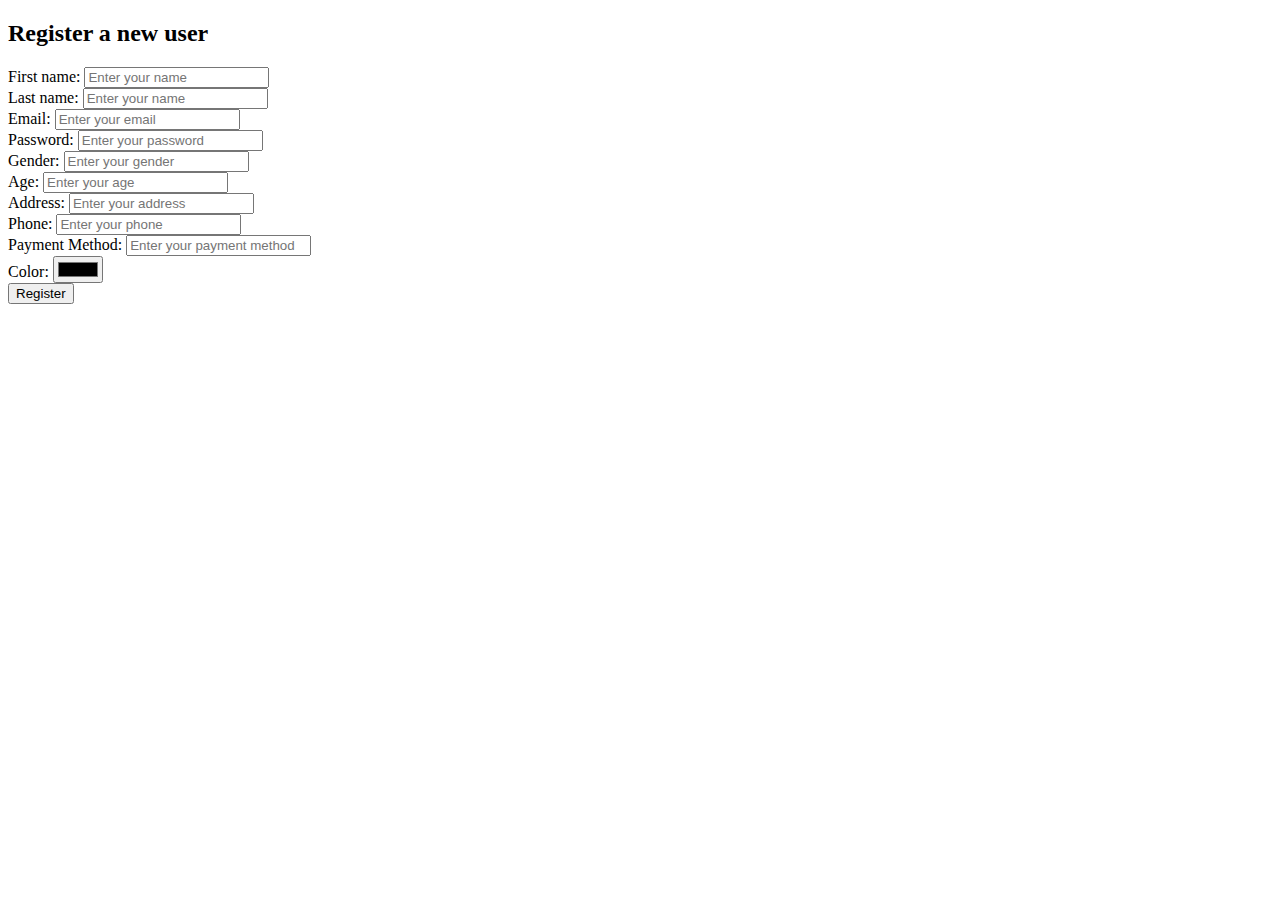
==== register.HTML @ 1d781520 "user registration 1" ====
<!DOCTYPE html>
<html lang="en">
<head>
    <meta charset="UTF-8">
    <meta http-equiv="X-UA-Compatible" content="IE=edge">
    <meta name="viewport" content="width=device-width, initial-scale=1.0">
    <title>User registeration system</title>
</head>
<body>
    <!-- inputs for registeration-->
    <header>

    </header>
    <main>
        <h2>Register a new user</h2>
        <div class="form-container">
            <!--
                fname
                lname
                email(uname)
                passsword(pass)
                gender
                age
                address
                phone
                payment method
                color
            -->
            <div class="form-control">
                <label>First name: </label>
                <input type="text" id="txtfname" placeholder="Enter your name">
            </div>
            <div class="form-control">
                <label>Last name: </label>
                <input type="text" id="txtlname" placeholder="Enter your name">
            </div>
            <div class="form-control">
                <label>Email: </label>
                <input type="email" id="txtemail" placeholder="Enter your email">
            </div>
            <div class="form-control">
                <label>Password: </label>
                <input type="password" id="txtpassword" placeholder="Enter your password">
            </div>
            <div class="form-control">
                <label>Gender: </label>
                <input type="gender" id="txtgender" placeholder="Enter your gender">
            </div>
            <div class="form-control">
                <label>Age: </label>
                <input type="age" id="txtage" placeholder="Enter your age">
            </div>
            <div class="form-control">
                <label>Address: </label>
                <input type="address" id="txtaddress" placeholder="Enter your address">
            </div>
            <div class="form-control">
                <label>Phone: </label>
                <input type="phone" id="txtphone" placeholder="Enter your phone">
            </div>
            <div class="form-control">
                <label>Payment Method: </label>
                <input type="payment" id="txtpayemnt" placeholder="Enter your payment method">
            </div>
            <div class="form-control">
                <label>Color: </label>
                <input type="color" id="txtcolor" placeholder="Enter your favorite color">
            </div>

            <button onclick="register();">Register</button>
        </div>
    </main>
    <footer>

    </footer>
    <script src="https://code.jquery.com/jquery-3.6.0.min.js"></script>
    <script src="scripts/register.js"></script>
</body>
</html>
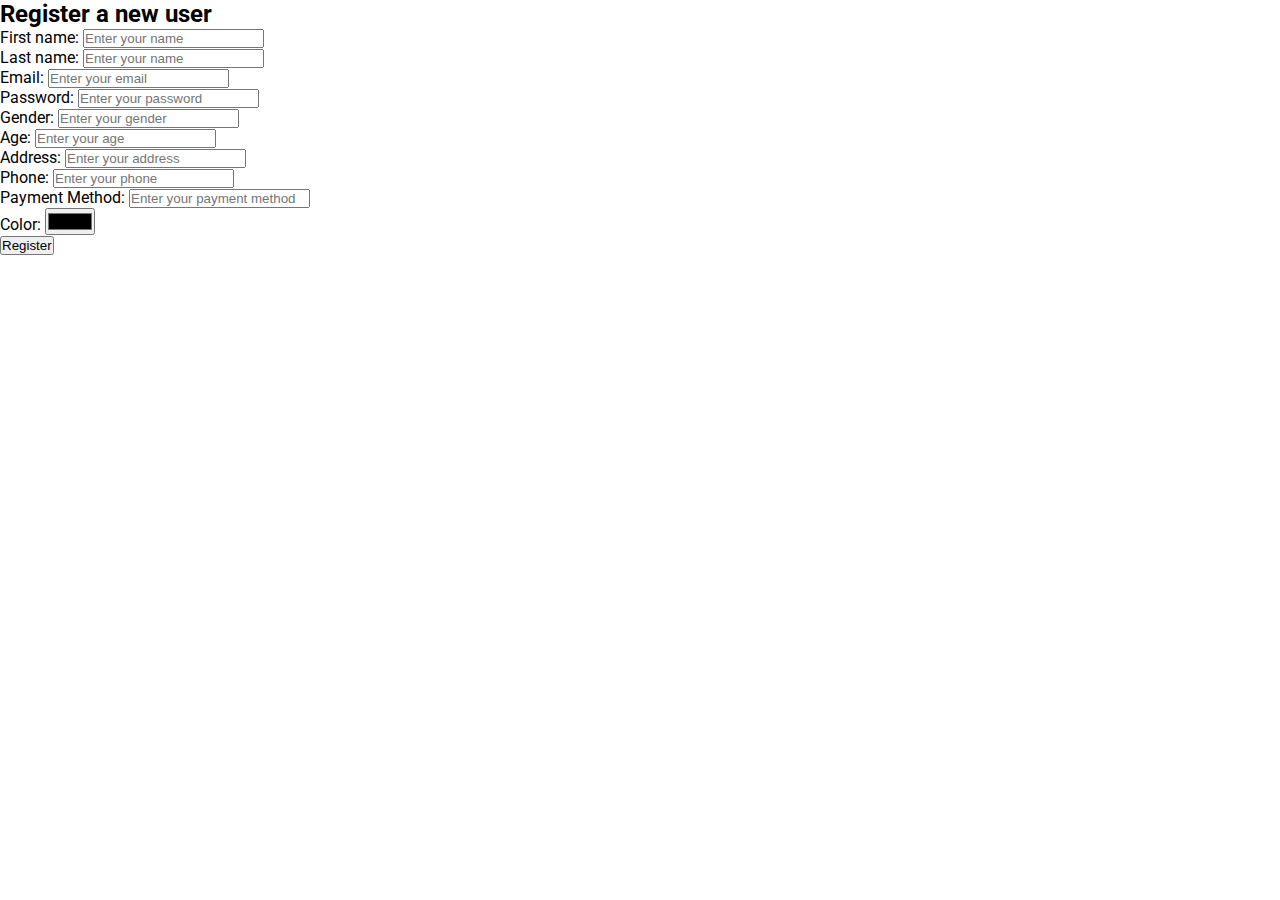
==== commit 3a3838dd: "user reg class 2" ====
--- a/register.HTML
+++ b/register.HTML
@@ -4,6 +4,7 @@
     <meta charset="UTF-8">
     <meta http-equiv="X-UA-Compatible" content="IE=edge">
     <meta name="viewport" content="width=device-width, initial-scale=1.0">
+    <link rel="stylesheet" href="styles/main.css">
     <title>User registeration system</title>
 </head>
 <body>
@@ -74,6 +75,7 @@
 
     </footer>
     <script src="https://code.jquery.com/jquery-3.6.0.min.js"></script>
+    <script src="scripts/storemanager.js"></script>
     <script src="scripts/register.js"></script>
 </body>
 </html>--- a/styles/main.css
+++ b/styles/main.css
@@ -0,0 +1,33 @@
+@import url('https://fonts.googleapis.com/css2?family=Roboto&display=swap');
+*{
+    margin: 0;
+    padding: 0;
+}
+.container{
+    width: 70%;
+    margin-right: auto;
+    margin-left: auto;
+}
+body{
+    font-family: 'roboto', sans-serif;
+}
+header.site-init{
+    background-color: aquamarine;
+    color:white;
+    height: 30vh;
+}
+.bar{
+    display: flex;
+    justify-content: space-around;
+    align-items: center;
+    height: 100%;
+}
+.menu a{
+    color: white;
+    margin-right: 30px;
+    text-decoration: none;
+}
+
+.input-error{
+    border: 1px solid red;
+}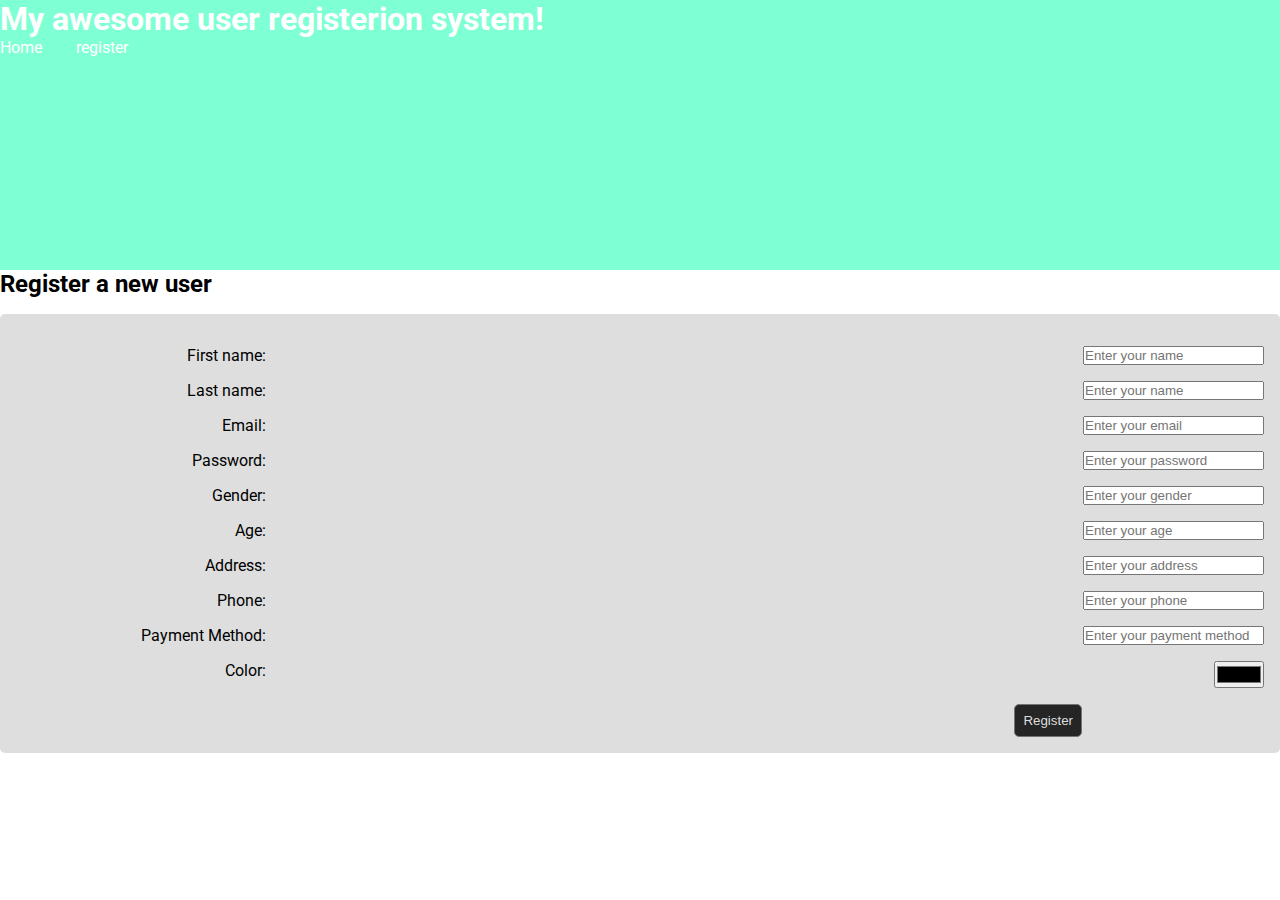
==== commit 20d1d44d: "class 3" ====
--- a/register.HTML
+++ b/register.HTML
@@ -9,7 +9,12 @@
 </head>
 <body>
     <!-- inputs for registeration-->
-    <header>
+    <header class="site-init">
+        <h1>My awesome user registerion system!</h1>
+        <nav class="menu">
+            <a href="index.HTML">Home</a>
+            <a href="register.HTML">register</a>
+        </nav>
 
     </header>
     <main>
--- a/styles/main.css
+++ b/styles/main.css
@@ -30,4 +30,42 @@
 
 .input-error{
     border: 1px solid red;
+}
+
+.form-container{
+    background-color: #dedede;
+    border-radius: 5px;
+    padding: 1rem;
+    margin-top: 1rem;
+}
+
+.form-control{
+    display: flex;
+   flex-direction: row;
+   justify-content: space-between;
+   margin-bottom: 1rem;
+
+}
+
+.form-control:first-of-type{
+    margin-top: 1rem;
+}
+.form-control label{
+    flex-basis: 20%;
+    text-align: right;
+    margin-right: 1rem;
+}
+
+.form-control inputs{
+    flex-basis: 80%;
+    padding: 5px;
+}
+
+.form-container button{
+    margin-left: 80%;
+    border: 1px solid #747474;
+    background-color: #252525;
+    color: #dedede;
+    padding: 0.5rem;
+    border-radius: 5px;
 }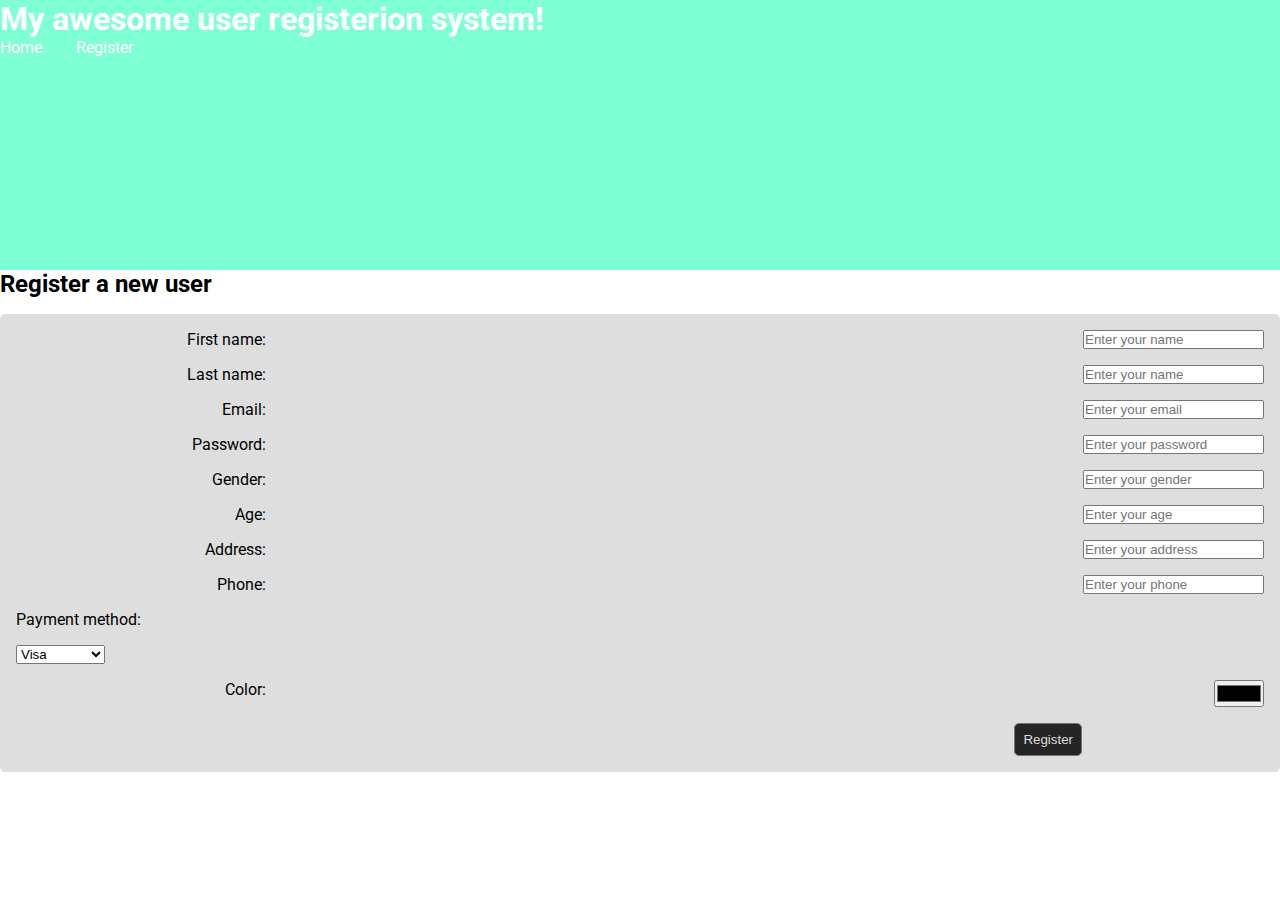
==== commit ecf894ff: "cr" ====
--- a/register.HTML
+++ b/register.HTML
@@ -13,25 +13,17 @@
         <h1>My awesome user registerion system!</h1>
         <nav class="menu">
             <a href="index.HTML">Home</a>
-            <a href="register.HTML">register</a>
+            <a href="register.HTML">Register</a>
         </nav>
 
     </header>
     <main>
         <h2>Register a new user</h2>
         <div class="form-container">
-            <!--
-                fname
-                lname
-                email(uname)
-                passsword(pass)
-                gender
-                age
-                address
-                phone
-                payment method
-                color
-            -->
+            <div>
+                <p id="alertError" class="alert-error hide">test
+                </p>
+            </div>
             <div class="form-control">
                 <label>First name: </label>
                 <input type="text" id="txtfname" placeholder="Enter your name">
@@ -64,10 +56,17 @@
                 <label>Phone: </label>
                 <input type="phone" id="txtphone" placeholder="Enter your phone">
             </div>
-            <div class="form-control">
-                <label>Payment Method: </label>
-                <input type="payment" id="txtpayemnt" placeholder="Enter your payment method">
-            </div>
+            <div>
+                <label>Payment method: </label>
+                <select class="form-control" input type="payment"
+                id="txtpayment">
+                <option value="visa">Visa</option>
+                <option value="Mastercard">Mastercard</option>
+                <option value="Discovery">Discovery</option>
+                </select>
+                </div>
+            <!-- <div class="form-control">
+                <input type="payment" id="txtpayemnt" placeholder="Enter your payment method">-->
             <div class="form-control">
                 <label>Color: </label>
                 <input type="color" id="txtcolor" placeholder="Enter your favorite color">
--- a/styles/main.css
+++ b/styles/main.css
@@ -68,4 +68,15 @@
     color: #dedede;
     padding: 0.5rem;
     border-radius: 5px;
+}
+.alert-error{
+    background-color: #f8acac;
+    color: #c95353;
+    padding: 3px;
+    margin: 1rem 0 1rem 1rem;
+    text-align: center;
+    border-radius: 5px;
+}
+.hide{
+    display: none;
 }